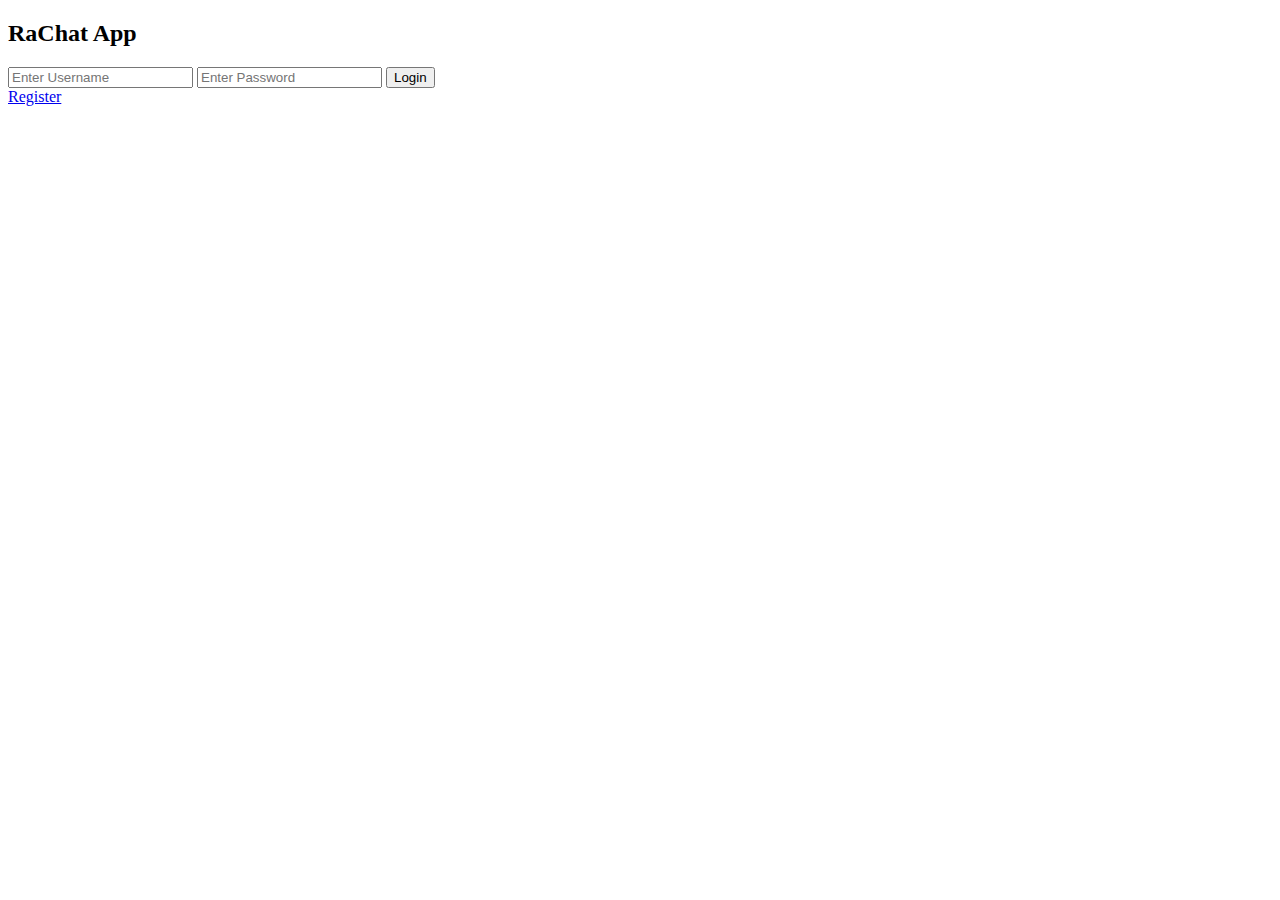
==== templates/index.html @ 296350fc "Create index.html" ====
<!DOCTYPE html>
<html>
<head>
    <title>RaChat - Login</title>
    <link rel="stylesheet" type="text/css" href="{{ url_for('static', filename='styles.css') }}">
</head>
<body>
    <h2>RaChat App</h2>
    <form action="/chat" method="post">
        <input type="text" name="username" placeholder="Enter Username" required>
        <input type="password" name="password" placeholder="Enter Password" required>
        <button type="submit">Login</button>
    </form>
    <a href="/register">Register</a>
</body>
</html>
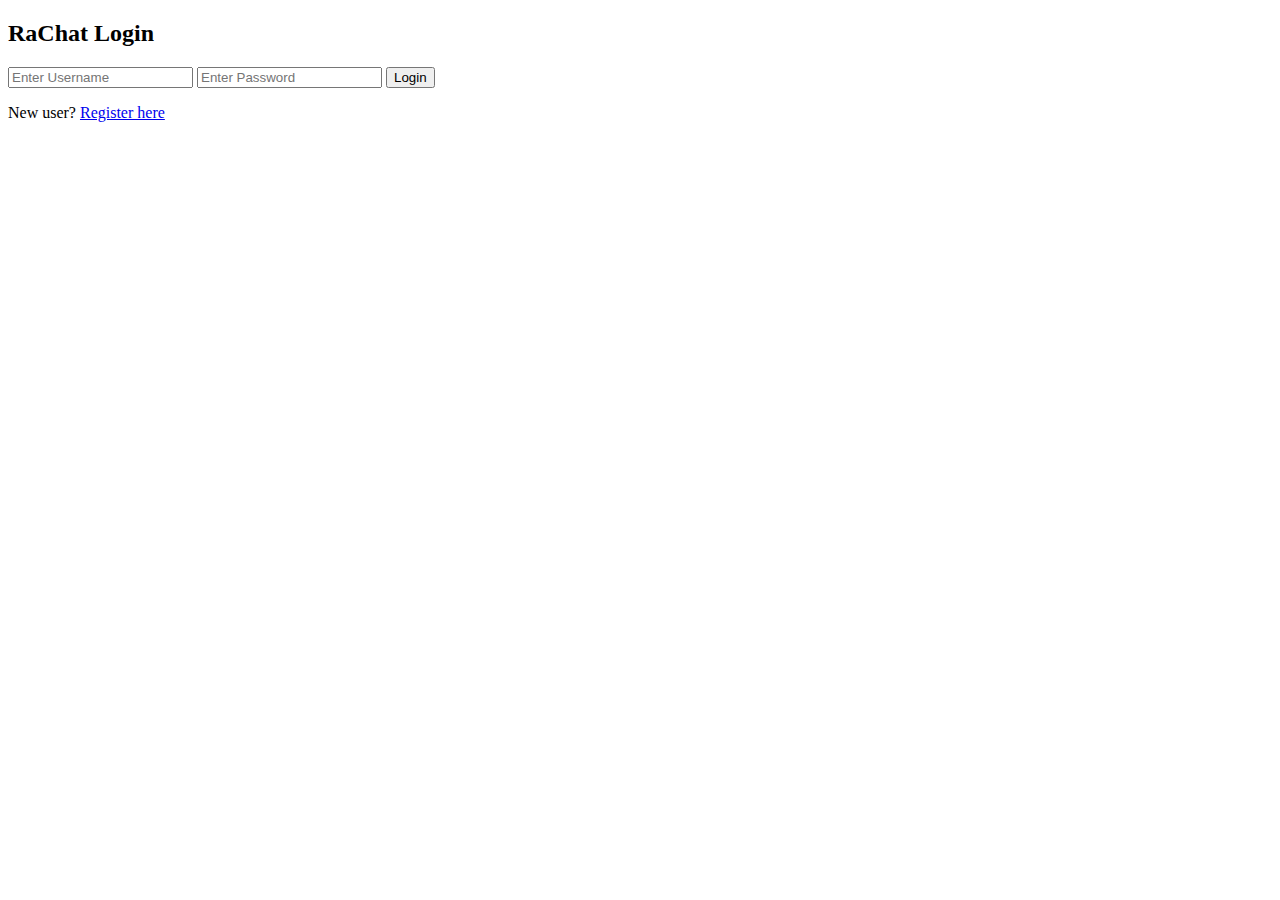
==== commit 4de37acb: "Update index.html" ====
--- a/templates/index.html
+++ b/templates/index.html
@@ -1,16 +1,20 @@
 <!DOCTYPE html>
-<html>
+<html lang="en">
 <head>
-    <title>RaChat - Login</title>
-    <link rel="stylesheet" type="text/css" href="{{ url_for('static', filename='styles.css') }}">
+  <meta charset="UTF-8">
+  <meta name="viewport" content="width=device-width, initial-scale=1">
+  <title>RaChat App - Login</title>
+  <link rel="stylesheet" type="text/css" href="{{ url_for('static', filename='styles.css') }}">
 </head>
 <body>
-    <h2>RaChat App</h2>
-    <form action="/chat" method="post">
-        <input type="text" name="username" placeholder="Enter Username" required>
-        <input type="password" name="password" placeholder="Enter Password" required>
-        <button type="submit">Login</button>
+  <div class="login-container">
+    <h2>RaChat Login</h2>
+    <form action="/login" method="post">
+      <input type="text" name="username" placeholder="Enter Username" required>
+      <input type="password" name="password" placeholder="Enter Password" required>
+      <button type="submit">Login</button>
     </form>
-    <a href="/register">Register</a>
+    <p>New user? <a href="/register">Register here</a></p>
+  </div>
 </body>
 </html>
